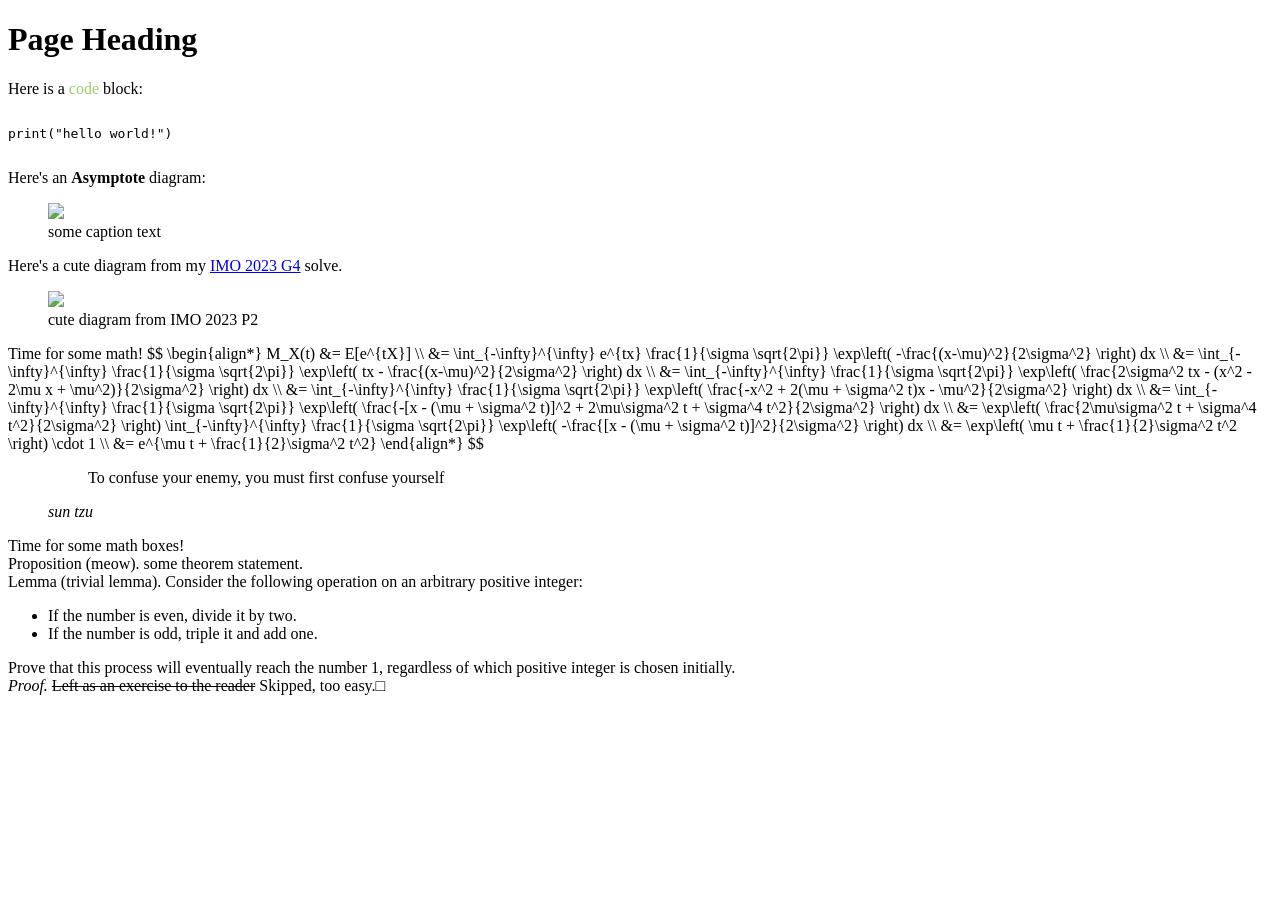
==== example/index.html @ 1935e703 "docs: add examples" ====
<!doctype html>
<html lang="en">
  <head>
    <meta charset="UTF-8" />
    <meta name="viewport" content="width=device-width, initial-scale=1" />
    <title>Bloops Preview</title>
    <link
      rel="icon"
      type="image/x-icon"
      href="https://avatar.artofproblemsolving.com/avatar_778606.png"
    />
    <link rel="stylesheet" href="static/style.css" />
    <link rel="preconnect" href="https://fonts.googleapis.com" />
    <link rel="preconnect" href="https://fonts.gstatic.com" crossorigin />
    <link
      href="https://fonts.googleapis.com/css2?family=Lora:ital,wght@0,400..700;1,400..700&display=swap"
      rel="stylesheet"
    />
    <link
      href="https://fonts.googleapis.com/css2?family=JetBrains+Mono:ital,wght@0,100..800;1,100..800&display=swap"
      rel="stylesheet"
    />
    <link
      rel="stylesheet"
      href="https://cdnjs.cloudflare.com/ajax/libs/highlight.js/11.12.0/styles/tokyo-night-dark.min.css"
    />
    <script src="https://cdnjs.cloudflare.com/ajax/libs/highlight.js/11.12.0/highlight.min.js"></script>
    <script>
      hljs.highlightAll();
    </script>
    <script>
      MathJax = {
        tex: {
          inlineMath: { "[+]": [["$", "$"]] },
        },
        svg: {
          fontCache: "global",
        },
        output: {
          displayOverflow: "linebreak",
          linebreaks: {
            inline: true,
            width: "100%",
            lineleading: 0.2,
            LinebreakVisitor: null,
          },
        },
      };
    </script>
    <script
      defer
      src="https://cdn.jsdelivr.net/npm/mathjax@4/tex-svg.js"
    ></script>
  </head>
  <body>
    <h1>Page Heading</h1>

    Here is a <span style="color: #9ece6a">code</span> block:
    <pre>
<code class="language-python">
print("hello world!")
</code>
</pre>

    Here's an <strong>Asymptote</strong> diagram:
    <figure>
      <img src="static/meow.svg" style="width: 60%; height: auto" />
      <figcaption>some caption text</figcaption>
    </figure>

    Here's a cute diagram from my
    <a href="https://aops.com/community/c6h3106748p32782057" target="_blank"
      >IMO 2023 G4</a
    >
    solve.

    <figure>
      <img src="static/mewtwo.svg" style="width: 80%; height: auto" />
      <figcaption>cute diagram from IMO 2023 P2</figcaption>
    </figure>

    Time for some math! $$ \begin{align*} M_X(t) &= E[e^{tX}] \\ &=
    \int_{-\infty}^{\infty} e^{tx} \frac{1}{\sigma \sqrt{2\pi}} \exp\left(
    -\frac{(x-\mu)^2}{2\sigma^2} \right) dx \\ &= \int_{-\infty}^{\infty}
    \frac{1}{\sigma \sqrt{2\pi}} \exp\left( tx - \frac{(x-\mu)^2}{2\sigma^2}
    \right) dx \\ &= \int_{-\infty}^{\infty} \frac{1}{\sigma \sqrt{2\pi}}
    \exp\left( \frac{2\sigma^2 tx - (x^2 - 2\mu x + \mu^2)}{2\sigma^2} \right)
    dx \\ &= \int_{-\infty}^{\infty} \frac{1}{\sigma \sqrt{2\pi}} \exp\left(
    \frac{-x^2 + 2(\mu + \sigma^2 t)x - \mu^2}{2\sigma^2} \right) dx \\ &=
    \int_{-\infty}^{\infty} \frac{1}{\sigma \sqrt{2\pi}} \exp\left( \frac{-[x -
    (\mu + \sigma^2 t)]^2 + 2\mu\sigma^2 t + \sigma^4 t^2}{2\sigma^2} \right) dx
    \\ &= \exp\left( \frac{2\mu\sigma^2 t + \sigma^4 t^2}{2\sigma^2} \right)
    \int_{-\infty}^{\infty} \frac{1}{\sigma \sqrt{2\pi}} \exp\left( -\frac{[x -
    (\mu + \sigma^2 t)]^2}{2\sigma^2} \right) dx \\ &= \exp\left( \mu t +
    \frac{1}{2}\sigma^2 t^2 \right) \cdot 1 \\ &= e^{\mu t + \frac{1}{2}\sigma^2
    t^2} \end{align*} $$

    <figure>
      <blockquote cite="www.google.com">
        <p>To confuse your enemy, you must first confuse yourself</p>
      </blockquote>
      <figcaption>
        <cite>sun tzu</cite>
      </figcaption>
    </figure>

    Time for some math boxes!

    <div class="boxproposition">
      <span class="title-block">Proposition (meow).</span>
      some theorem statement.
    </div>

    <div class="boxtheorem">
      <span class="title-block">Lemma (trivial lemma).</span>
      Consider the following operation on an arbitrary positive integer:

      <ul style="list-style-type: disc">
        <li>If the number is even, divide it by two.</li>
        <li>If the number is odd, triple it and add one.</li>
      </ul>

      Prove that this process will eventually reach the number 1, regardless of
      which positive integer is chosen initially.
    </div>

    <div>
      <i class="proof">Proof.</i>
      <s>Left as an exercise to the reader</s> Skipped, too easy.<span
        class="qed"
        >&#9633;</span
      >
    </div>
  </body>
</html>
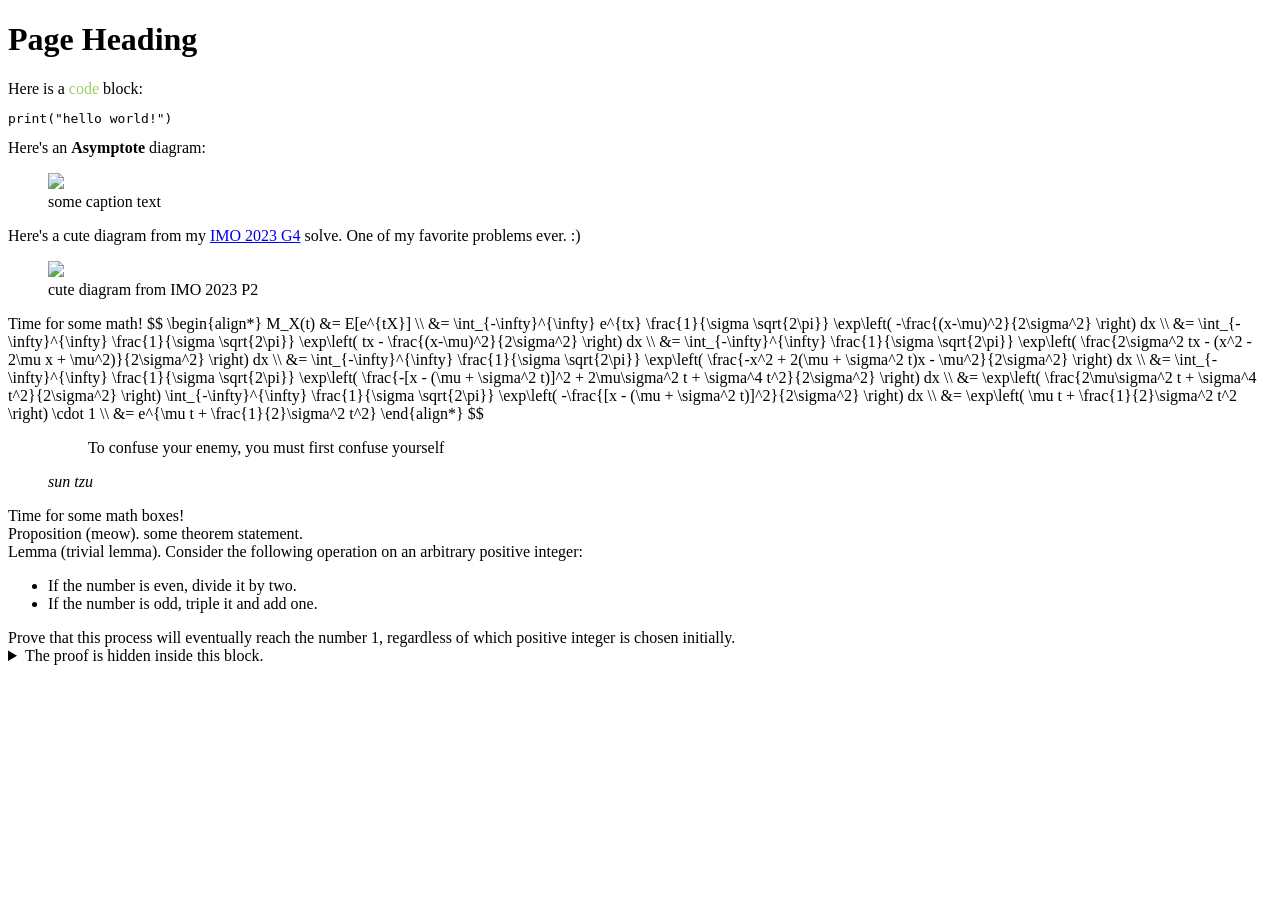
==== commit 823bdda8: "docs(example): rebuild index.html for new content.bbcode" ====
--- a/example/index.html
+++ b/example/index.html
@@ -9,20 +9,25 @@
       type="image/x-icon"
       href="https://avatar.artofproblemsolving.com/avatar_778606.png"
     />
+    <link
+      rel="stylesheet"
+      href="https://cdn.jsdelivr.net/npm/@catppuccin/highlightjs@1.0.1/css/catppuccin-variables.css"
+    />
     <link rel="stylesheet" href="static/style.css" />
+    <script>
+      try {
+        document.documentElement.dataset.theme =
+          localStorage.getItem("theme") ||
+          (matchMedia("(prefers-color-scheme: dark)").matches
+            ? "night"
+            : "day");
+      } catch {}
+    </script>
     <link rel="preconnect" href="https://fonts.googleapis.com" />
     <link rel="preconnect" href="https://fonts.gstatic.com" crossorigin />
     <link
-      href="https://fonts.googleapis.com/css2?family=Lora:ital,wght@0,400..700;1,400..700&display=swap"
+      href="https://fonts.googleapis.com/css2?family=Literata:ital,opsz,wght@0,7..72,200..900;1,7..72,200..900&family=JetBrains+Mono:ital,wght@0,100..800;1,100..800&display=swap"
       rel="stylesheet"
-    />
-    <link
-      href="https://fonts.googleapis.com/css2?family=JetBrains+Mono:ital,wght@0,100..800;1,100..800&display=swap"
-      rel="stylesheet"
-    />
-    <link
-      rel="stylesheet"
-      href="https://cdnjs.cloudflare.com/ajax/libs/highlight.js/11.12.0/styles/tokyo-night-dark.min.css"
     />
     <script src="https://cdnjs.cloudflare.com/ajax/libs/highlight.js/11.12.0/highlight.min.js"></script>
     <script>
@@ -51,16 +56,13 @@
       defer
       src="https://cdn.jsdelivr.net/npm/mathjax@4/tex-svg.js"
     ></script>
+    <script src="static/script.js" defer></script>
   </head>
   <body>
     <h1>Page Heading</h1>
 
     Here is a <span style="color: #9ece6a">code</span> block:
-    <pre>
-<code class="language-python">
-print("hello world!")
-</code>
-</pre>
+    <pre><code class="language-python">print("hello world!")</code></pre>
 
     Here's an <strong>Asymptote</strong> diagram:
     <figure>
@@ -72,7 +74,9 @@
     <a href="https://aops.com/community/c6h3106748p32782057" target="_blank"
       >IMO 2023 G4</a
     >
-    solve.
+    solve.<span class="sidemark"></span>
+
+    <span class="sidenote">One of my favorite problems ever. :)</span>
 
     <figure>
       <img src="static/mewtwo.svg" style="width: 80%; height: auto" />
@@ -124,12 +128,15 @@
       which positive integer is chosen initially.
     </div>
 
-    <div>
-      <i class="proof">Proof.</i>
-      <s>Left as an exercise to the reader</s> Skipped, too easy.<span
-        class="qed"
-        >&#9633;</span
-      >
-    </div>
+    <details>
+      <summary>The proof is hidden inside this block.</summary>
+      <div>
+        <i class="proof">Proof.</i>
+        <s>Left as an exercise to the reader</s> Skipped, too easy.<span
+          class="qed"
+          >&#9633;</span
+        >
+      </div>
+    </details>
   </body>
 </html>
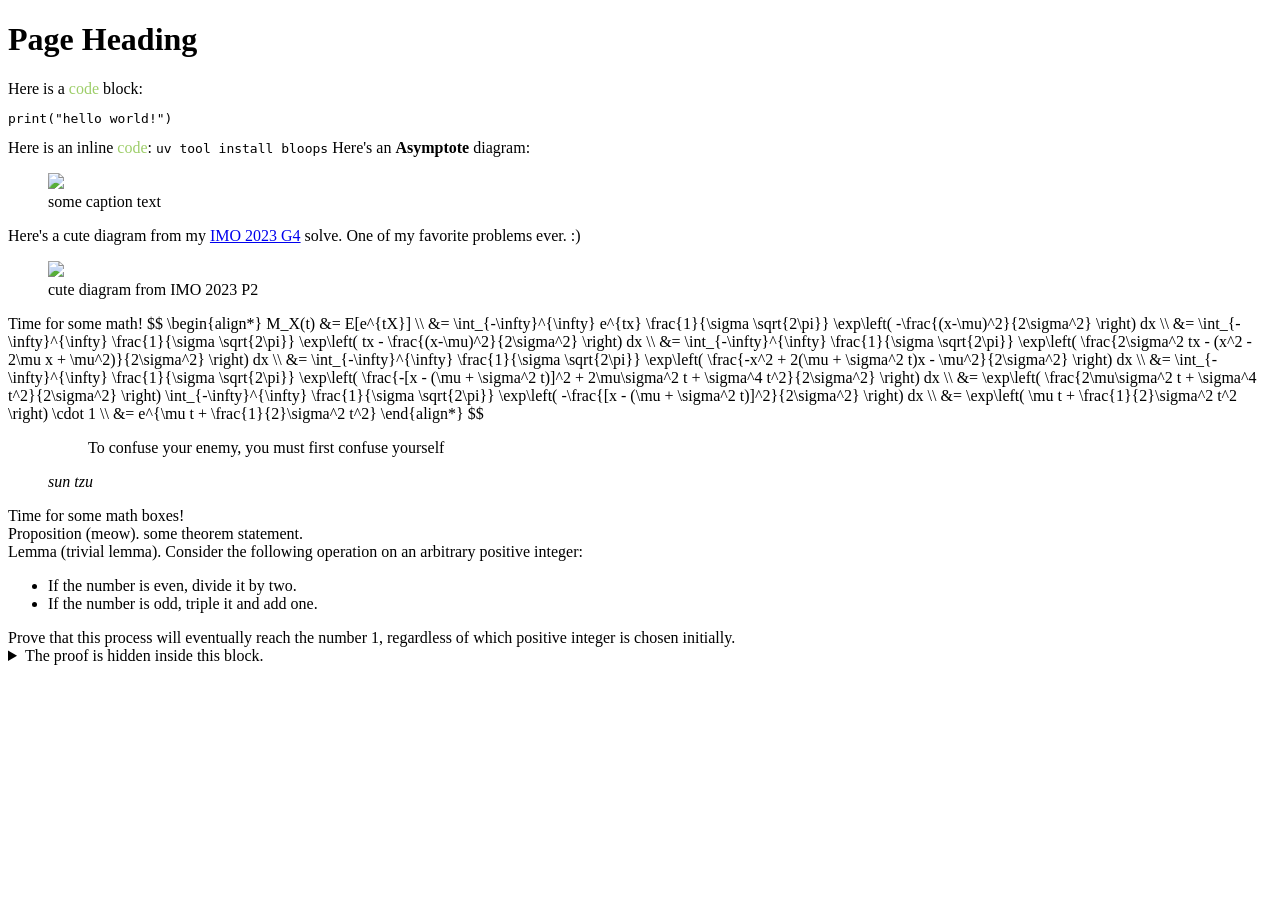
==== commit 04b931ee: "docs(example): rebuild index.html for new content.bbcode" ====
--- a/example/index.html
+++ b/example/index.html
@@ -62,7 +62,10 @@
     <h1>Page Heading</h1>
 
     Here is a <span style="color: #9ece6a">code</span> block:
-    <pre><code class="language-python">print("hello world!")</code></pre>
+    <pre><code class="language-python">print(&quot;hello world!&quot;)</code></pre>
+
+    Here is an inline <span style="color: #9ece6a">code</span>:
+    <code>uv tool install bloops</code>
 
     Here's an <strong>Asymptote</strong> diagram:
     <figure>
